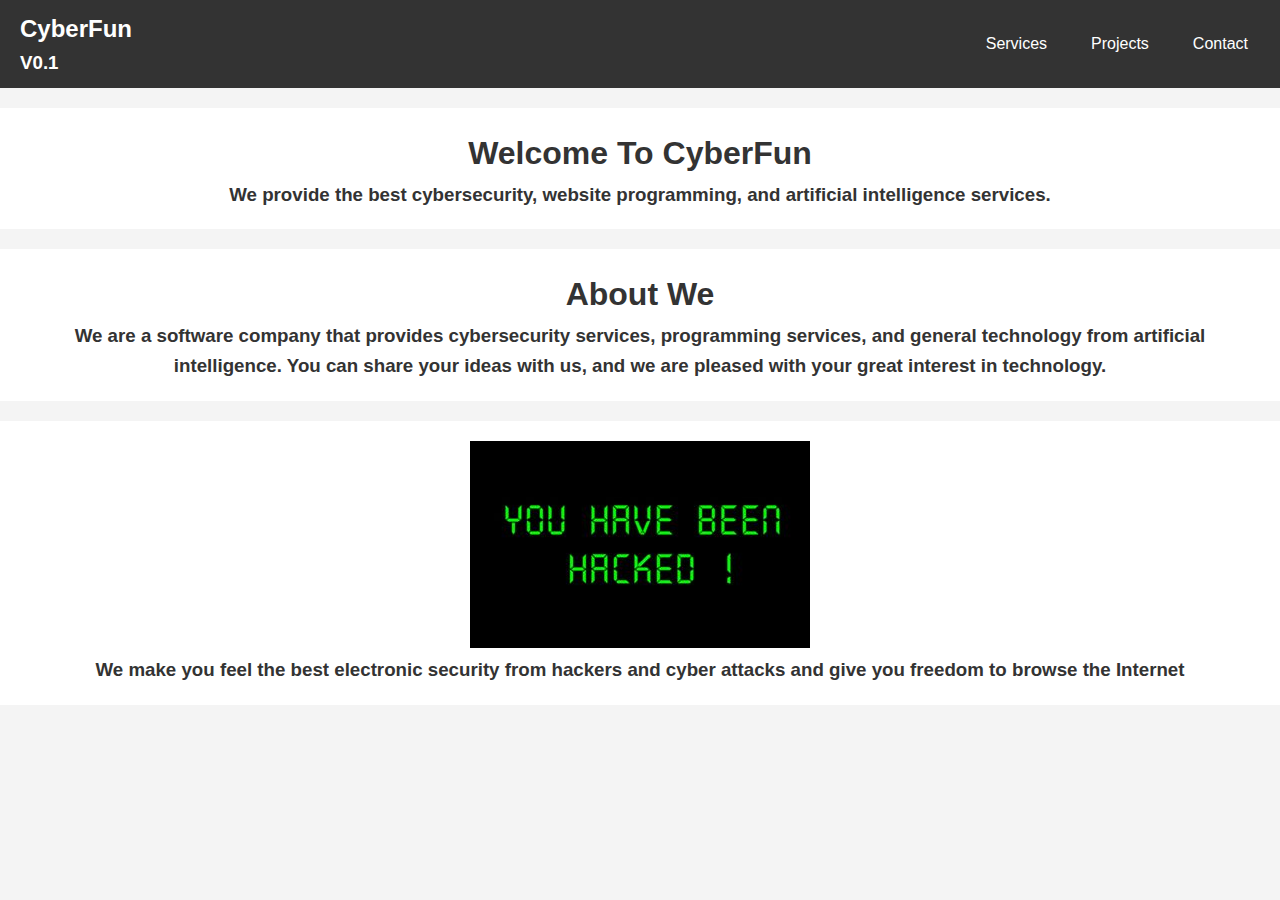
==== index.html @ c8303243 "Add files via upload" ====
<!DOCTYPE html>
<html lang="ar">
<head>
    <meta charset="UTF-8">
    <meta name="viewport" content="width=device-width, initial-scale=1.0">
    <title>CyberFun</title>
    <link rel="stylesheet" href="style.css">
    <link rel="icon" href="cyberfunlogo.jpg" type="image/x-icon">
</head>
<body>
    <header>
        <div class="logo">
            <a href="#">CyberFun</a><h3>V0.1</h3>
        </div>
        <nav>
            <ul>
                <li><a href="services.html">Services</a></li>
                <li><a href="projects.html">Projects</a></li>
                <li><a href="contact.html">Contact</a></li>
            </ul>
        </nav>
    </header>
    
    <section>
        <h1>Welcome To CyberFun</h1>
        <h3>We provide the best cybersecurity, website programming, and artificial intelligence services.</h3>
    </section>

    <section>
        <h1>About We</h1>
        <h3>We are a software company that provides cybersecurity services, programming services, and general technology from artificial intelligence. You can share your ideas with us, and we are pleased with your great interest in technology.</h3>
    </section>
    <section>
        <img src="hacked.jfif">
    <h3>We make you feel the best electronic security from hackers and cyber attacks and give you freedom to browse the Internet
    </h3>
    </section>
</body>
</html>
---- style.css ----
*{
    margin: 0;
    padding: 0;
    box-sizing: border-box;
    }


body {
font-family: Arial, sans-serif;
line-height: 1.6;
background-color: #f4f4f4;
color: #333;
padding: 0;
margin: 0;
}

header {
background-color: #333;
color: #fff;
padding: 10px 20px;
display: flex;
justify-content: space-between;
align-items: center;
position: sticky;
top: 0;
width: 100%;
z-index: 1000;
}


.logo a {
color: #fff;
font-size: 24px;
text-decoration: none;
font-weight: bold;
}

nav ul {
list-style-type: none;
display: flex;
}

nav ul li {
margin-left: 20px;
}

nav ul li a {
color: #fff;
text-decoration: none;
padding: 8px 12px;
transition: background-color 0.3s ease;
}


nav ul li a:hover {
background-color: #575757;
border-radius: 4px;
}


section {
padding: 20px;
text-align: center;
background-color: #fff;
margin-top: 20px;
}

h1 {
font-size: 32px;
color: #333;
}

p {
font-size: 18px;
color: #555;
}
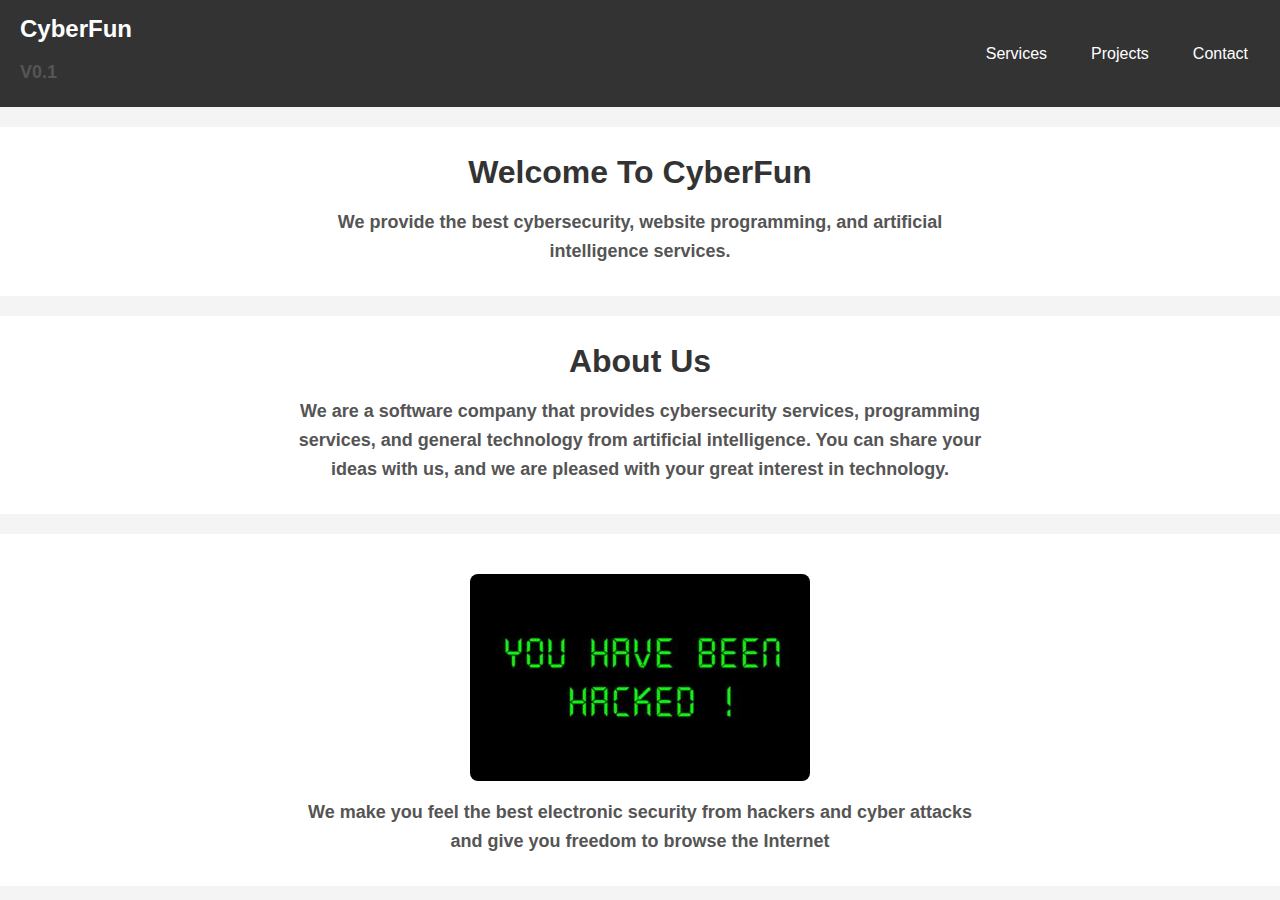
==== commit 346e8668: "Update index.html" ====
--- a/index.html
+++ b/index.html
@@ -10,7 +10,8 @@
 <body>
     <header>
         <div class="logo">
-            <a href="#">CyberFun</a><h3>V0.1</h3>
+            <a href="#">CyberFun</a>
+            <h3>V0.1</h3>
         </div>
         <nav>
             <ul>
@@ -27,13 +28,13 @@
     </section>
 
     <section>
-        <h1>About We</h1>
+        <h1>About Us</h1>
         <h3>We are a software company that provides cybersecurity services, programming services, and general technology from artificial intelligence. You can share your ideas with us, and we are pleased with your great interest in technology.</h3>
     </section>
+
     <section>
-        <img src="hacked.jfif">
-    <h3>We make you feel the best electronic security from hackers and cyber attacks and give you freedom to browse the Internet
-    </h3>
+        <img src="hacked.jfif" alt="Cyber Security" class="responsive-image">
+        <h3>We make you feel the best electronic security from hackers and cyber attacks and give you freedom to browse the Internet</h3>
     </section>
 </body>
-</html>+</html>
--- a/style.css
+++ b/style.css
@@ -1,76 +1,117 @@
-*{
+
+* {
     margin: 0;
     padding: 0;
     box-sizing: border-box;
-    }
-
+}
 
 body {
-font-family: Arial, sans-serif;
-line-height: 1.6;
-background-color: #f4f4f4;
-color: #333;
-padding: 0;
-margin: 0;
+    font-family: Arial, sans-serif;
+    line-height: 1.6;
+    background-color: #f4f4f4;
+    color: #333;
+    padding: 0;
+    margin: 0;
 }
 
 header {
-background-color: #333;
-color: #fff;
-padding: 10px 20px;
-display: flex;
-justify-content: space-between;
-align-items: center;
-position: sticky;
-top: 0;
-width: 100%;
-z-index: 1000;
+    background-color: #333;
+    color: #fff;
+    padding: 10px 20px;
+    display: flex;
+    justify-content: space-between;
+    align-items: center;
+    position: sticky;
+    top: 0;
+    width: 100%;
+    z-index: 1000;
 }
 
-
 .logo a {
-color: #fff;
-font-size: 24px;
-text-decoration: none;
-font-weight: bold;
+    color: #fff;
+    font-size: 24px;
+    text-decoration: none;
+    font-weight: bold;
 }
 
 nav ul {
-list-style-type: none;
-display: flex;
+    list-style-type: none;
+    display: flex;
 }
 
 nav ul li {
-margin-left: 20px;
+    margin-left: 20px;
 }
 
 nav ul li a {
-color: #fff;
-text-decoration: none;
-padding: 8px 12px;
-transition: background-color 0.3s ease;
+    color: #fff;
+    text-decoration: none;
+    padding: 8px 12px;
+    transition: background-color 0.3s ease;
 }
 
-
 nav ul li a:hover {
-background-color: #575757;
-border-radius: 4px;
+    background-color: #575757;
+    border-radius: 4px;
 }
 
-
 section {
-padding: 20px;
-text-align: center;
-background-color: #fff;
-margin-top: 20px;
+    padding: 20px;
+    text-align: center;
+    background-color: #fff;
+    margin-top: 20px;
 }
 
 h1 {
-font-size: 32px;
-color: #333;
+    font-size: 32px;
+    color: #333;
 }
 
-p {
-font-size: 18px;
-color: #555;
-}+h3 {
+    font-size: 18px;
+    color: #555;
+    max-width: 700px;
+    margin: 10px auto;
+}
+
+.responsive-image {
+    max-width: 100%;
+    height: auto;
+    margin-top: 20px;
+    border-radius: 8px;
+}
+
+/* Media Queries for Responsiveness */
+@media (max-width: 768px) {
+    header {
+        flex-direction: column;
+        align-items: flex-start;
+    }
+    nav ul {
+        flex-direction: column;
+        width: 100%;
+        text-align: center;
+        padding: 10px 0;
+    }
+    nav ul li {
+        margin: 10px 0;
+    }
+    h1 {
+        font-size: 28px;
+    }
+    h3 {
+        font-size: 16px;
+    }
+}
+
+@media (max-width: 480px) {
+    h1 {
+        font-size: 24px;
+    }
+    h3 {
+        font-size: 14px;
+    }
+    nav ul {
+        padding: 5px;
+    }
+}
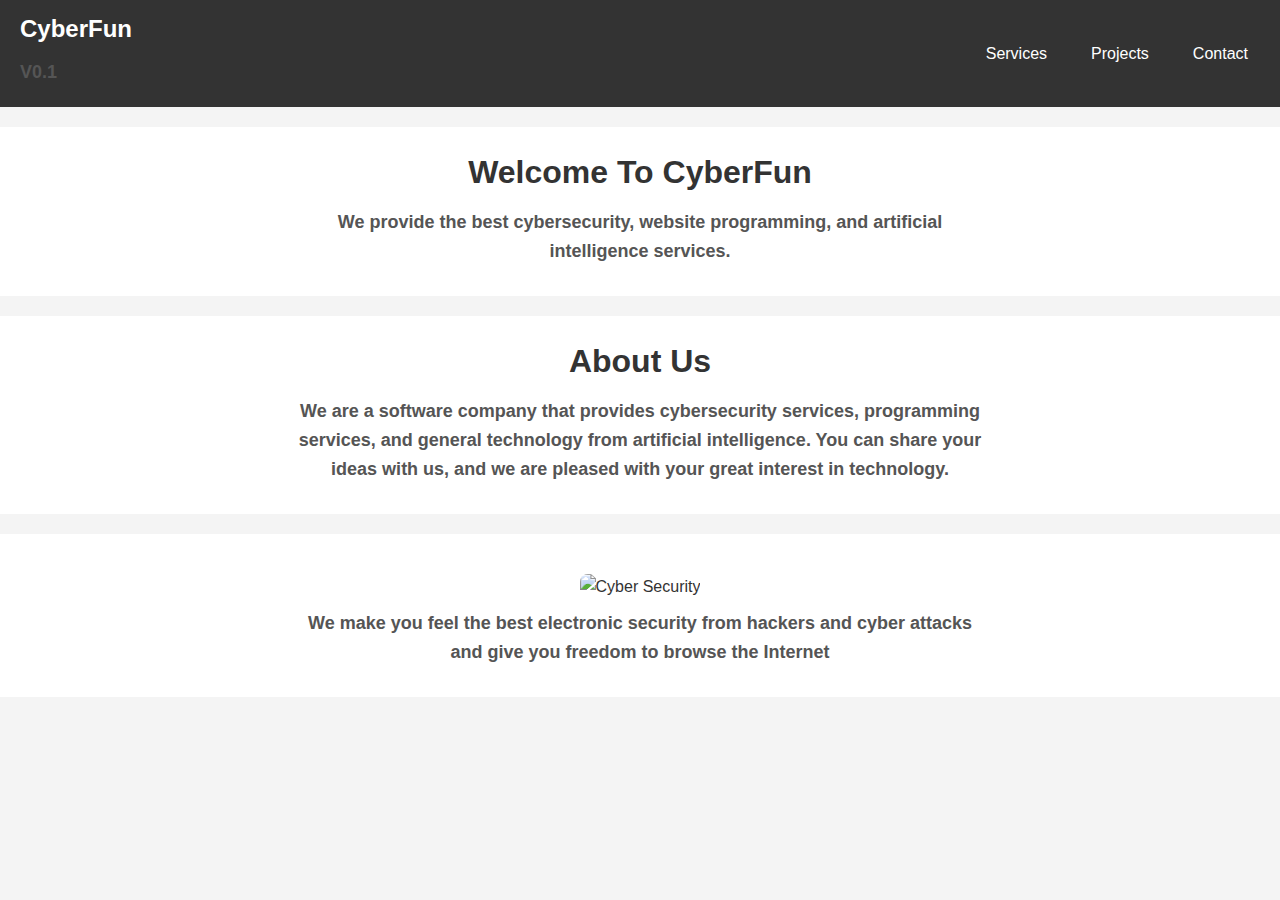
==== commit 022bcc91: "Update index.html" ====
--- a/index.html
+++ b/index.html
@@ -33,7 +33,7 @@
     </section>
 
     <section>
-        <img src="hacked.jfif" alt="Cyber Security" class="responsive-image">
+        <img src="cyberfulogo.jpg" alt="Cyber Security" class="responsive-image">
         <h3>We make you feel the best electronic security from hackers and cyber attacks and give you freedom to browse the Internet</h3>
     </section>
 </body>
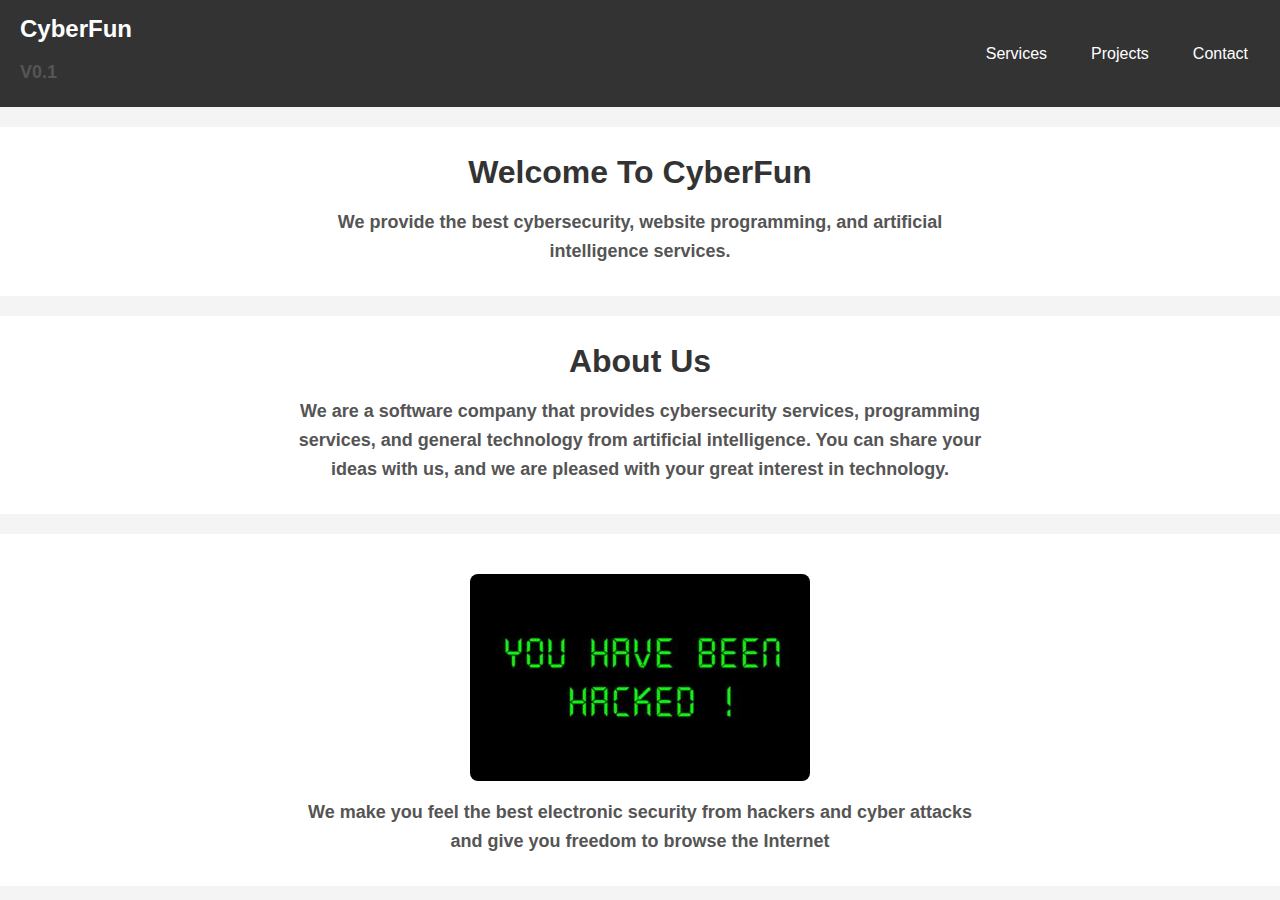
==== commit b9864e83: "Update index.html" ====
--- a/index.html
+++ b/index.html
@@ -33,7 +33,7 @@
     </section>
 
     <section>
-        <img src="cyberfulogo.jpg" alt="Cyber Security" class="responsive-image">
+        <img src="hacked.jfif" alt="Cyber Security" class="responsive-image">
         <h3>We make you feel the best electronic security from hackers and cyber attacks and give you freedom to browse the Internet</h3>
     </section>
 </body>
